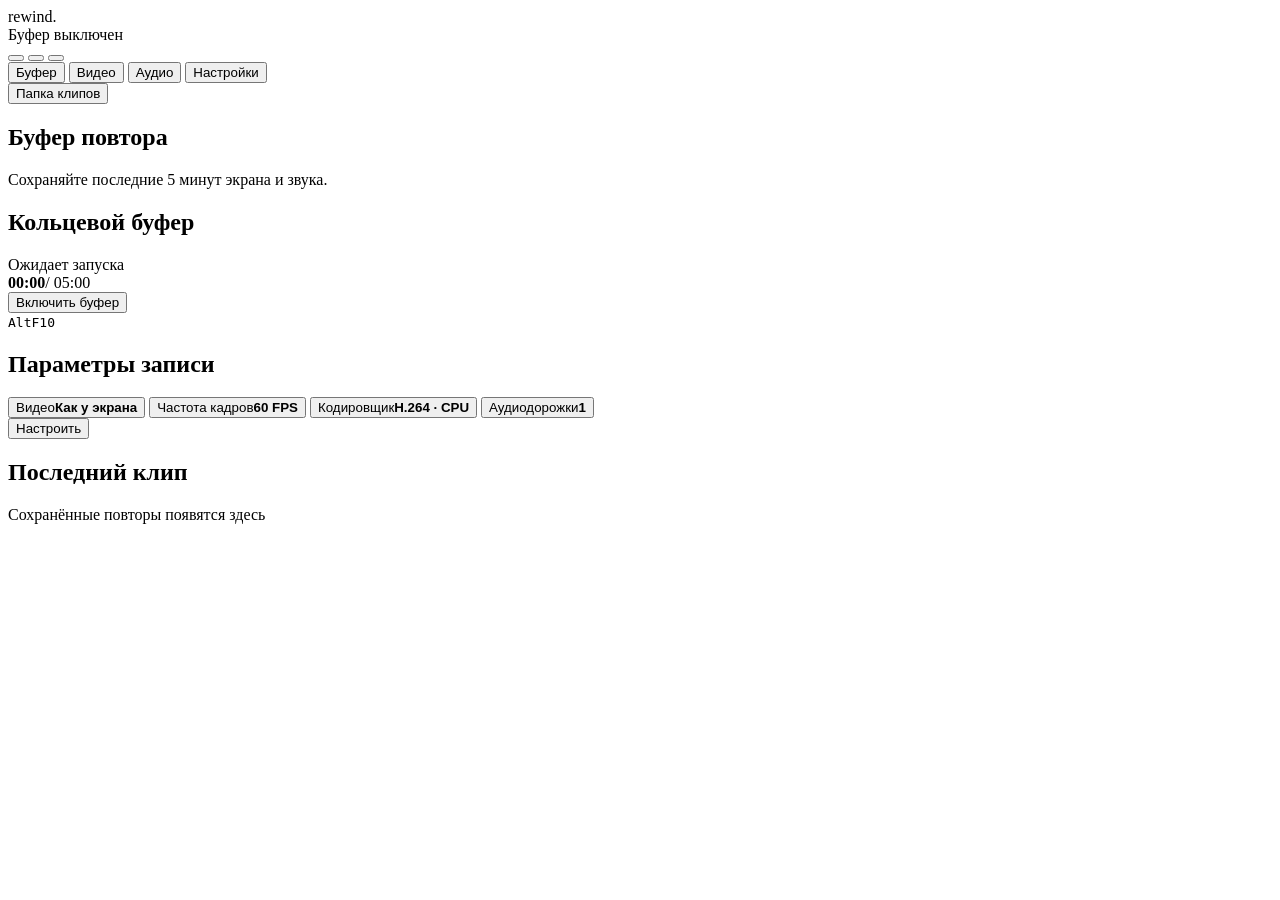
==== ui/index.html @ b1b56f6c "Initial Rewind release" ====
<!doctype html>
<html lang="ru">
<head>
  <meta charset="utf-8">
  <meta name="viewport" content="width=device-width,initial-scale=1">
  <title>Rewind</title>
  <link rel="stylesheet" href="/style.css">
  <script type="module" src="/app.js"></script>
</head>
<body class="app">
  <div class="shell">
    <header class="masthead" data-tauri-drag-region>
      <div class="identity" data-tauri-drag-region>
        <span class="mark" data-icon="rewind" aria-hidden="true"></span>
        <span class="brand">rewind<span>.</span></span>
      </div>
      <div class="masthead-status" data-tauri-drag-region>
        <span class="record-state"><span class="dot"></span><span id="global-state">Буфер выключен</span></span>
      </div>
      <div class="window-controls" aria-label="Управление окном">
        <button type="button" class="window-control" data-window="minimize" aria-label="Свернуть" title="Свернуть"><span data-icon="minimize"></span></button>
        <button type="button" class="window-control" data-window="toggleMaximize" aria-label="Развернуть или восстановить" title="Развернуть или восстановить"><span data-icon="maximize"></span></button>
        <button type="button" class="window-control" data-window="close" aria-label="Закрыть" title="Закрыть"><span data-icon="close"></span></button>
      </div>
    </header>

    <nav class="navigation" aria-label="Разделы приложения">
      <div class="tabs">
        <button type="button" class="pill tab" data-page="buffer" aria-current="page">Буфер</button>
        <button type="button" class="pill tab" data-page="video">Видео</button>
        <button type="button" class="pill tab" data-page="audio">Аудио</button>
        <button type="button" class="pill tab" data-page="settings">Настройки</button>
      </div>
      <button type="button" class="pill folder" data-action="open_folder"><span data-icon="folder"></span>Папка клипов</button>
    </nav>

    <div class="notice" id="error" role="alert" hidden><span data-icon="alert"></span><span id="error-text"></span></div>

    <main>
      <section id="buffer" class="page">
        <div class="page-heading">
          <h1>Буфер повтора</h1>
          <p id="intro">Сохраняйте последние 5 минут экрана и звука.</p>
        </div>
        <div class="dashboard">
          <article class="panel timeline-panel">
            <header class="panel-heading">
              <h2>Кольцевой буфер</h2>
              <span class="record-state secondary"><span class="dot"></span><span id="local-state">Ожидает запуска</span></span>
            </header>
            <div class="clock"><strong id="elapsed">00:00</strong><span id="limit">/ 05:00</span></div>
            <div class="plot" id="plot" role="meter" aria-label="Заполненность буфера" aria-valuemin="0" aria-valuemax="300" aria-valuenow="0" title="Каждая полоса показывает пиковую громкость захваченного звука за свой интервал">
              <div class="ticks" id="ticks" aria-hidden="true"></div>
              <div class="playhead" aria-hidden="true"></div>
            </div>
            <div class="scale" id="scale" aria-hidden="true"></div>
            <div class="transport">
              <button type="button" id="primary" class="pill primary"><span id="primary-icon" data-icon="play"></span><span id="primary-text">Включить буфер</span></button>
              <button type="button" id="stop" class="pill" data-action="stop" hidden>Остановить</button>
              <div class="keys" id="keys" aria-label="Глобальная клавиша сохранения"><kbd>Alt</kbd><kbd id="function-key">F10</kbd></div>
            </div>
          </article>
          <aside class="panel summary">
            <h2>Параметры записи</h2>
            <div class="readouts">
              <button type="button" data-page="video"><span data-icon="monitor"></span><span>Видео</span><strong id="summary-size">Как у экрана</strong><span data-icon="chevron"></span></button>
              <button type="button" data-page="video" title="Фактические кадры в секунду / заданная частота"><span data-icon="layers"></span><span>Частота кадров</span><strong id="summary-fps">60 FPS</strong><span data-icon="chevron"></span></button>
              <button type="button" data-page="video"><span data-icon="chip"></span><span>Кодировщик</span><strong id="summary-encoder">H.264 · CPU</strong><span data-icon="chevron"></span></button>
              <button type="button" data-page="audio"><span data-icon="wave"></span><span>Аудиодорожки</span><strong id="summary-tracks">1</strong><span data-icon="chevron"></span></button>
            </div>
            <button type="button" class="pill adjust" data-page="video">Настроить</button>
          </aside>
        </div>
        <div class="panel latest" id="latest">
          <span data-icon="film"></span><h2>Последний клип</h2>
          <span id="last-file">Сохранённые повторы появятся здесь</span>
          <button type="button" class="pill" id="open-clip" data-action="open_clip" hidden>Открыть</button>
        </div>
        <p class="hint buffer-hint" id="shortcut-warning" hidden>Горячая клавиша занята. Выберите другую в разделе «Видео».</p>
      </section>

      <section id="video" class="page" hidden>
        <div class="page-heading"><h1>Видео и буфер</h1><p>Выберите экран, качество записи и длительность повтора.</p></div>
        <div class="edit-grid">
          <article class="panel controls">
            <h2>Захват экрана</h2>
            <fieldset class="fields editable">
              <label class="switch-label wide"><input class="switch" type="checkbox" name="automatic_capture" checked>Автоматический захват с ускорением GPU</label>
              <label id="mode-field">Способ захвата<select name="mode"><option value="dxgi">DXGI</option><option value="gdi">Совместимый (GDI)</option></select></label>
              <label id="dxgi-field">Выход DXGI<input type="number" name="dxgi_display" min="0" max="31" required></label>
              <label id="gdi-field" hidden>Монитор<select name="gdi_display"></select></label>
              <label class="switch-label wide"><input class="switch" type="checkbox" name="native_resolution">Родное разрешение экрана</label>
              <label id="width-field" hidden>Ширина, px<input type="number" name="width" min="160" max="7680" step="2" required></label>
              <label id="height-field" hidden>Высота, px<input type="number" name="height" min="120" max="4320" step="2" required></label>
              <label>Частота кадров, FPS<input type="number" name="fps" min="1" max="144" required></label>
              <label>Битрейт видео, кбит/с<input type="number" name="bitrate" min="500" max="150000" required></label>
              <label id="encoder-field" class="wide">Кодировщик<select name="encoder"><option value="cpu">H.264 · CPU (x264)</option><option value="nvidia">H.264 · NVIDIA NVENC</option><option value="amd">H.264 · AMD AMF</option><option value="intel">H.264 · Intel Quick Sync</option></select></label>
              <label class="switch-label wide"><input class="switch" type="checkbox" name="cursor">Записывать курсор</label>
            </fieldset>
          </article>
          <article class="panel controls">
            <h2>Сохранение</h2>
            <fieldset class="fields editable">
              <label>Длительность, сек.<input type="number" name="seconds" min="10" max="1800" required></label>
              <label>Горячая клавиша<select name="shortcut"><option value="6">Alt + F6</option><option value="7">Alt + F7</option><option value="8">Alt + F8</option><option value="9">Alt + F9</option><option value="10">Alt + F10</option><option value="11">Alt + F11</option></select></label>
              <label class="wide">Кодек сохранённого видео<select name="export_codec"><option value="h264">H.264 · без перекодирования</option><option value="hevc">H.265 / HEVC</option><option value="av1">AV1</option></select></label>
              <label class="wide">Папка клипов<input name="output" type="text" spellcheck="false" required></label>
              <label class="wide">Путь к FFmpeg<input name="ffmpeg" type="text" spellcheck="false" placeholder="Найти или скачать автоматически"></label>
            </fieldset>
            <p class="hint" id="storage"></p>
          </article>
        </div>
        <div class="edit-footer">
          <button type="button" class="pill primary apply">Применить</button>
          <output class="feedback" role="status"></output>
        </div>
      </section>

      <section id="audio" class="page" hidden>
        <div class="page-heading"><h1>Аудиодорожки</h1><p>Подключите источники и укажите, что попадёт на каждую дорожку MP4.</p></div>
        <article class="panel controls">
          <div class="panel-heading"><h2>Источники</h2><button type="button" class="pill" data-action="refresh_devices"><span data-icon="refresh"></span>Обновить устройства</button></div>
          <p class="hint" id="device-error" hidden></p>
          <fieldset class="fields sources editable">
            <label>Системный звук<select name="system_device"><option value="">Выключен</option><option value="default">Выход Windows по умолчанию</option></select></label>
            <label>Микрофон<select name="microphone_device"><option value="">Выключен</option><option value="default">Вход Windows по умолчанию</option></select></label>
            <label>Громкость системы, %<input type="number" min="0" max="200" name="system_volume" required></label>
            <label>Громкость микрофона, %<input type="number" min="0" max="200" name="microphone_volume" required></label>
            <label>Битрейт дорожки AAC, кбит/с<input type="number" min="64" max="320" name="audio_bitrate" required></label>
          </fieldset>
        </article>
        <article class="panel controls routing">
          <div class="panel-heading"><h2>Маршрутизация</h2><button type="button" class="pill" id="add-track"><span data-icon="plus"></span>Дорожка</button></div>
          <p class="hint">Отметьте оба источника, чтобы получить микс. Первая активная дорожка воспроизводится по умолчанию.</p>
          <fieldset class="editable" id="tracks"></fieldset>
        </article>
        <div class="edit-footer">
          <button type="button" class="pill primary apply">Применить</button>
          <output class="feedback" role="status"></output>
        </div>
      </section>
      <section id="settings" class="page" hidden>
        <div class="page-heading"><h1>Настройки</h1></div>
        <div class="panel controls preferences">
          <div class="fields">
            <label>Язык интерфейса<select name="language"><option value="system">Как в Windows</option><option value="ru">Русский</option><option value="en">English</option></select></label>
            <label>При закрытии окна<select name="close_behavior"><option value="ask">Спрашивать</option><option value="tray">Свернуть в трей</option><option value="exit">Выйти из Rewind</option></select></label>
          </div>
          <div class="preferences-status"><span id="app-version"></span><output id="preferences-feedback" role="status"></output></div>
        </div>
      </section>
    </main>
  </div>
  <dialog id="close-prompt" aria-labelledby="close-title" aria-describedby="close-description">
    <form method="dialog">
      <h2 id="close-title">Закрыть Rewind?</h2>
      <p class="hint" id="close-description">При сворачивании в трей запись продолжится. При выходе временный буфер удалится.</p>
      <label class="remember-close"><input type="checkbox" name="remember_close">Запомнить выбор</label>
      <div class="close-actions">
        <button type="submit" class="pill" value="cancel" autofocus>Отмена</button>
        <button type="submit" class="pill" value="exit">Выйти</button>
        <button type="submit" class="pill primary" value="tray">Свернуть в трей</button>
      </div>
    </form>
  </dialog>
</body>
</html>
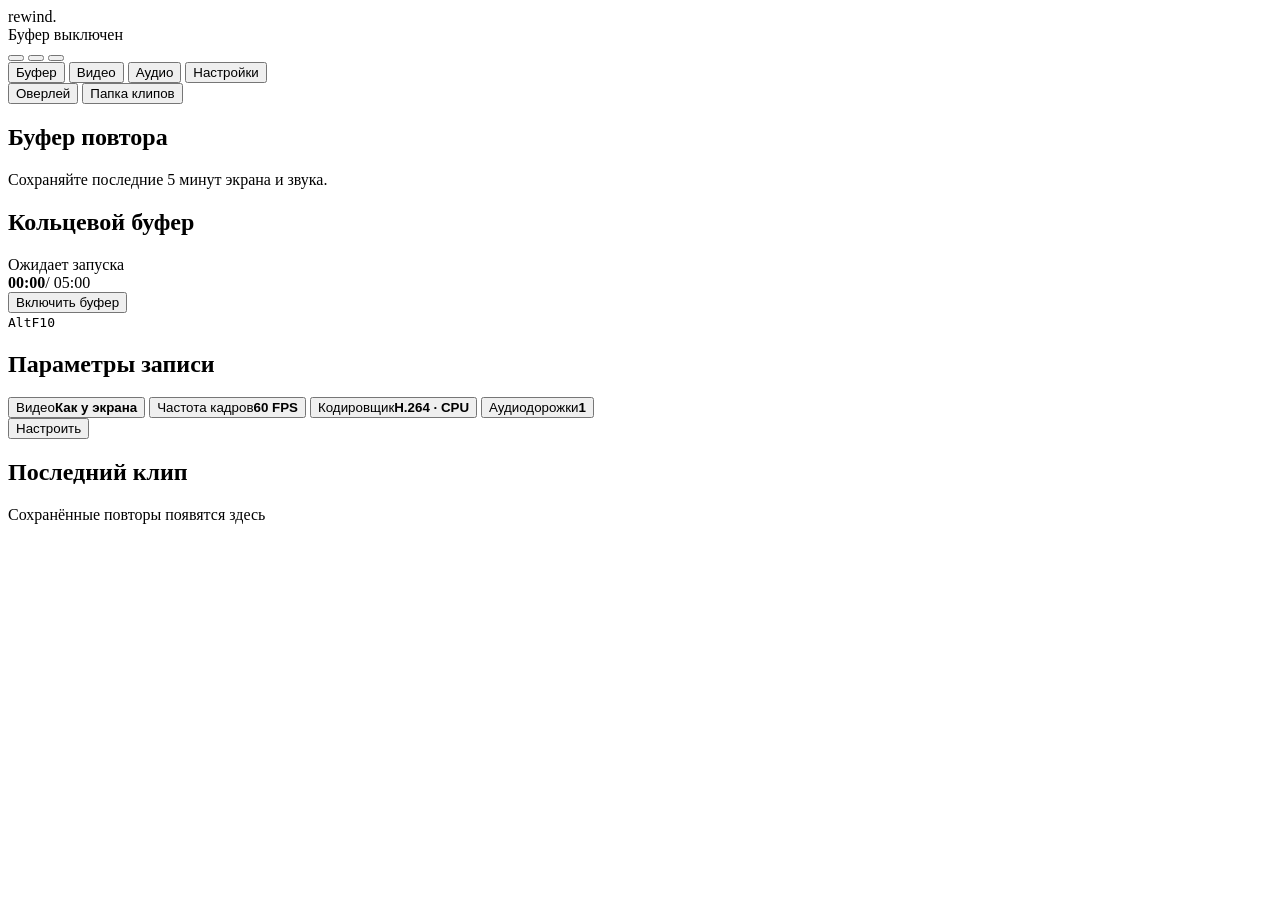
==== commit d90cff83: "Release Rewind v0.5.0" ====
--- a/ui/index.html
+++ b/ui/index.html
@@ -18,9 +18,9 @@
         <span class="record-state"><span class="dot"></span><span id="global-state">Буфер выключен</span></span>
       </div>
       <div class="window-controls" aria-label="Управление окном">
-        <button type="button" class="window-control" data-window="minimize" aria-label="Свернуть" title="Свернуть"><span data-icon="minimize"></span></button>
-        <button type="button" class="window-control" data-window="toggleMaximize" aria-label="Развернуть или восстановить" title="Развернуть или восстановить"><span data-icon="maximize"></span></button>
-        <button type="button" class="window-control" data-window="close" aria-label="Закрыть" title="Закрыть"><span data-icon="close"></span></button>
+        <button type="button" class="window-control" data-window="minimize" aria-label="Свернуть" data-tooltip="Свернуть"><span data-icon="minimize"></span></button>
+        <button type="button" class="window-control" data-window="toggleMaximize" aria-label="Развернуть или восстановить" data-tooltip="Развернуть или восстановить"><span data-icon="maximize"></span></button>
+        <button type="button" class="window-control" data-window="close" aria-label="Закрыть" data-tooltip="Закрыть"><span data-icon="close"></span></button>
       </div>
     </header>
 
@@ -31,7 +31,10 @@
         <button type="button" class="pill tab" data-page="audio">Аудио</button>
         <button type="button" class="pill tab" data-page="settings">Настройки</button>
       </div>
-      <button type="button" class="pill folder" data-action="open_folder"><span data-icon="folder"></span>Папка клипов</button>
+      <div class="nav-actions">
+        <button type="button" class="pill" id="open-overlay" data-action="open_overlay" data-tooltip="Открыть оверлей Rewind"><span data-icon="overlay"></span>Оверлей</button>
+        <button type="button" class="pill folder" data-action="open_folder"><span data-icon="folder"></span>Папка клипов</button>
+      </div>
     </nav>
 
     <div class="notice" id="error" role="alert" hidden><span data-icon="alert"></span><span id="error-text"></span></div>
@@ -49,11 +52,15 @@
               <span class="record-state secondary"><span class="dot"></span><span id="local-state">Ожидает запуска</span></span>
             </header>
             <div class="clock"><strong id="elapsed">00:00</strong><span id="limit">/ 05:00</span></div>
-            <div class="plot" id="plot" role="meter" aria-label="Заполненность буфера" aria-valuemin="0" aria-valuemax="300" aria-valuenow="0" title="Каждая полоса показывает пиковую громкость захваченного звука за свой интервал">
+            <div class="plot" id="plot" role="meter" aria-label="Заполненность буфера" aria-valuemin="0" aria-valuemax="300" aria-valuenow="0" tabindex="0" data-tooltip="Каждая полоса показывает пиковую громкость захваченного звука за свой интервал">
               <div class="ticks" id="ticks" aria-hidden="true"></div>
               <div class="playhead" aria-hidden="true"></div>
             </div>
             <div class="scale" id="scale" aria-hidden="true"></div>
+            <div class="download-progress" id="ffmpeg-progress" hidden>
+              <div class="download-meta"><strong data-download-percent></strong><span data-download-detail></span></div>
+              <progress max="100" aria-label="Загрузка FFmpeg"></progress>
+            </div>
             <div class="transport">
               <button type="button" id="primary" class="pill primary"><span id="primary-icon" data-icon="play"></span><span id="primary-text">Включить буфер</span></button>
               <button type="button" id="stop" class="pill" data-action="stop" hidden>Остановить</button>
@@ -64,7 +71,7 @@
             <h2>Параметры записи</h2>
             <div class="readouts">
               <button type="button" data-page="video"><span data-icon="monitor"></span><span>Видео</span><strong id="summary-size">Как у экрана</strong><span data-icon="chevron"></span></button>
-              <button type="button" data-page="video" title="Фактические кадры в секунду / заданная частота"><span data-icon="layers"></span><span>Частота кадров</span><strong id="summary-fps">60 FPS</strong><span data-icon="chevron"></span></button>
+              <button type="button" data-page="video" data-tooltip="Фактические кадры в секунду / заданная частота"><span data-icon="layers"></span><span>Частота кадров</span><strong id="summary-fps">60 FPS</strong><span data-icon="chevron"></span></button>
               <button type="button" data-page="video"><span data-icon="chip"></span><span>Кодировщик</span><strong id="summary-encoder">H.264 · CPU</strong><span data-icon="chevron"></span></button>
               <button type="button" data-page="audio"><span data-icon="wave"></span><span>Аудиодорожки</span><strong id="summary-tracks">1</strong><span data-icon="chevron"></span></button>
             </div>
@@ -73,7 +80,7 @@
         </div>
         <div class="panel latest" id="latest">
           <span data-icon="film"></span><h2>Последний клип</h2>
-          <span id="last-file">Сохранённые повторы появятся здесь</span>
+          <span id="last-file" data-tooltip="">Сохранённые повторы появятся здесь</span>
           <button type="button" class="pill" id="open-clip" data-action="open_clip" hidden>Открыть</button>
         </div>
         <p class="hint buffer-hint" id="shortcut-warning" hidden>Горячая клавиша занята. Выберите другую в разделе «Видео».</p>
@@ -88,7 +95,7 @@
               <label class="switch-label wide"><input class="switch" type="checkbox" name="automatic_capture" checked>Автоматический захват с ускорением GPU</label>
               <label id="mode-field">Способ захвата<select name="mode"><option value="dxgi">DXGI</option><option value="gdi">Совместимый (GDI)</option></select></label>
               <label id="dxgi-field">Выход DXGI<input type="number" name="dxgi_display" min="0" max="31" required></label>
-              <label id="gdi-field" hidden>Монитор<select name="gdi_display"></select></label>
+              <label id="gdi-field" class="wide" hidden>Монитор<select name="gdi_display"></select></label>
               <label class="switch-label wide"><input class="switch" type="checkbox" name="native_resolution">Родное разрешение экрана</label>
               <label id="width-field" hidden>Ширина, px<input type="number" name="width" min="160" max="7680" step="2" required></label>
               <label id="height-field" hidden>Высота, px<input type="number" name="height" min="120" max="4320" step="2" required></label>
@@ -104,8 +111,16 @@
               <label>Длительность, сек.<input type="number" name="seconds" min="10" max="1800" required></label>
               <label>Горячая клавиша<select name="shortcut"><option value="6">Alt + F6</option><option value="7">Alt + F7</option><option value="8">Alt + F8</option><option value="9">Alt + F9</option><option value="10">Alt + F10</option><option value="11">Alt + F11</option></select></label>
               <label class="wide">Кодек сохранённого видео<select name="export_codec"><option value="h264">H.264 · без перекодирования</option><option value="hevc">H.265 / HEVC</option><option value="av1">AV1</option></select></label>
-              <label class="wide">Папка клипов<input name="output" type="text" spellcheck="false" required></label>
-              <label class="wide">Путь к FFmpeg<input name="ffmpeg" type="text" spellcheck="false" placeholder="Найти или скачать автоматически"></label>
+              <div class="path-control wide">
+                <label for="clip-folder">Папка клипов</label>
+                <input id="clip-folder" name="output" type="text" spellcheck="false" required>
+                <button type="button" class="pill browse" data-browse="output" aria-label="Выбрать папку клипов">Обзор…</button>
+              </div>
+              <div class="path-control wide">
+                <label for="ffmpeg-path">Путь к FFmpeg</label>
+                <input id="ffmpeg-path" name="ffmpeg" type="text" spellcheck="false" placeholder="Найти автоматически">
+                <button type="button" class="pill browse" data-browse="ffmpeg" aria-label="Выбрать FFmpeg">Обзор…</button>
+              </div>
             </fieldset>
             <p class="hint" id="storage"></p>
           </article>
@@ -130,8 +145,8 @@
           </fieldset>
         </article>
         <article class="panel controls routing">
-          <div class="panel-heading"><h2>Маршрутизация</h2><button type="button" class="pill" id="add-track"><span data-icon="plus"></span>Дорожка</button></div>
-          <p class="hint">Отметьте оба источника, чтобы получить микс. Первая активная дорожка воспроизводится по умолчанию.</p>
+          <div class="panel-heading"><h2>Маршрутизация</h2><div class="routing-actions"><button type="button" class="pill" id="refresh-apps" data-action="refresh_applications">Обновить список приложений</button><button type="button" class="pill" id="add-track"><span data-icon="plus"></span>Дорожка</button></div></div>
+          <p class="hint">До 10 дорожек. Выберите приложение или включите системный звук, микрофон либо оба источника. Первая активная дорожка воспроизводится по умолчанию.</p>
           <fieldset class="editable" id="tracks"></fieldset>
         </article>
         <div class="edit-footer">
@@ -145,21 +160,78 @@
           <div class="fields">
             <label>Язык интерфейса<select name="language"><option value="system">Как в Windows</option><option value="ru">Русский</option><option value="en">English</option></select></label>
             <label>При закрытии окна<select name="close_behavior"><option value="ask">Спрашивать</option><option value="tray">Свернуть в трей</option><option value="exit">Выйти из Rewind</option></select></label>
-          </div>
-          <div class="preferences-status"><span id="app-version"></span><output id="preferences-feedback" role="status"></output></div>
-        </div>
+            <label>Масштаб интерфейса<select name="interface_scale"><option value="80">80%</option><option value="90">90%</option><option value="100" selected>100%</option><option value="110">110%</option><option value="125">125%</option><option value="150">150%</option></select></label>
+            <div class="startup-setting wide">
+              <label class="switch-label"><input class="switch" type="checkbox" name="start_with_windows" aria-describedby="startup-hint">Запускать с Windows</label>
+              <p class="hint" id="startup-hint">При входе в Windows буфер включится снова, если он был активен.</p>
+            </div>
+            <div class="overlay-setting wide">
+              <span id="overlay-shortcut-label">Горячая клавиша оверлея</span>
+              <div class="overlay-shortcut-actions">
+                <button type="button" class="pill" id="overlay-shortcut" aria-describedby="overlay-shortcut-label overlay-shortcut-status">Alt + Z</button>
+                <button type="button" class="pill" id="reset-overlay-shortcut">По умолчанию</button>
+              </div>
+              <output id="overlay-shortcut-status" role="status"></output>
+            </div>
+            <div class="overlay-setting wide">
+              <span>Расстановка оверлея</span>
+              <div class="overlay-shortcut-actions">
+                <button type="button" class="pill" id="reset-overlay-layout">Сбросить расстановку</button>
+              </div>
+            </div>
+          </div>
+          <output id="preferences-feedback" class="preferences-status" role="status"></output>
+        </div>
+        <section class="panel controls update-setting" aria-labelledby="updates-heading">
+          <div class="update-summary">
+            <div class="update-heading"><h2 id="updates-heading">Обновления</h2><span id="app-version"></span></div>
+            <output id="update-status" class="hint" role="status" hidden></output>
+          </div>
+          <div class="update-actions">
+            <button type="button" class="pill" id="check-update" data-action="check_update">Проверить обновления</button>
+            <button type="button" class="pill primary" id="show-update" hidden>Скачать…</button>
+            <button type="button" class="pill primary" id="install-update" data-action="install_update" hidden>Установить и перезапустить</button>
+          </div>
+          <div class="update-footer">
+            <label><input class="switch" type="checkbox" name="auto_update" checked>Автоматически проверять обновления</label>
+            <button type="button" class="pill repository" data-action="open_repository" aria-label="Репозиторий Rewind на GitHub">GitHub <span aria-hidden="true">↗</span></button>
+          </div>
+        </section>
       </section>
     </main>
   </div>
-  <dialog id="close-prompt" aria-labelledby="close-title" aria-describedby="close-description">
+  <div id="tooltip" role="tooltip" popover="manual"></div>
+  <dialog id="close-prompt" class="prompt" aria-labelledby="close-title" aria-describedby="close-description">
     <form method="dialog">
       <h2 id="close-title">Закрыть Rewind?</h2>
-      <p class="hint" id="close-description">При сворачивании в трей запись продолжится. При выходе временный буфер удалится.</p>
+      <p class="hint prompt-description" id="close-description">При сворачивании в трей запись продолжится. При выходе временный буфер удалится.</p>
       <label class="remember-close"><input type="checkbox" name="remember_close">Запомнить выбор</label>
-      <div class="close-actions">
+      <div class="prompt-actions">
         <button type="submit" class="pill" value="cancel" autofocus>Отмена</button>
         <button type="submit" class="pill" value="exit">Выйти</button>
         <button type="submit" class="pill primary" value="tray">Свернуть в трей</button>
+      </div>
+    </form>
+  </dialog>
+  <dialog id="ffmpeg-prompt" class="prompt" aria-labelledby="ffmpeg-title" aria-describedby="ffmpeg-description">
+    <form method="dialog">
+      <h2 id="ffmpeg-title">FFmpeg не найден</h2>
+      <p class="hint prompt-description" id="ffmpeg-description">Для записи скачайте FFmpeg или выберите установленный файл ffmpeg.exe.</p>
+      <p class="hint prompt-error" id="ffmpeg-prompt-error" role="alert"></p>
+      <div class="prompt-actions">
+        <button type="submit" class="pill" value="exit">Выйти</button>
+        <button type="submit" class="pill" value="path" autofocus>Указать путь</button>
+        <button type="submit" class="pill primary" value="download">Скачать</button>
+      </div>
+    </form>
+  </dialog>
+  <dialog id="update-prompt" class="prompt" aria-labelledby="update-title" aria-describedby="update-description">
+    <form method="dialog">
+      <h2 id="update-title">Доступно обновление</h2>
+      <p class="hint prompt-description" id="update-description"><span>Новая версия Rewind</span> <strong id="update-version"></strong><br>После загрузки установку можно запустить из настроек.</p>
+      <div class="prompt-actions">
+        <button type="submit" class="pill" value="later" autofocus>Позже</button>
+        <button type="submit" class="pill primary" value="download">Скачать</button>
       </div>
     </form>
   </dialog>
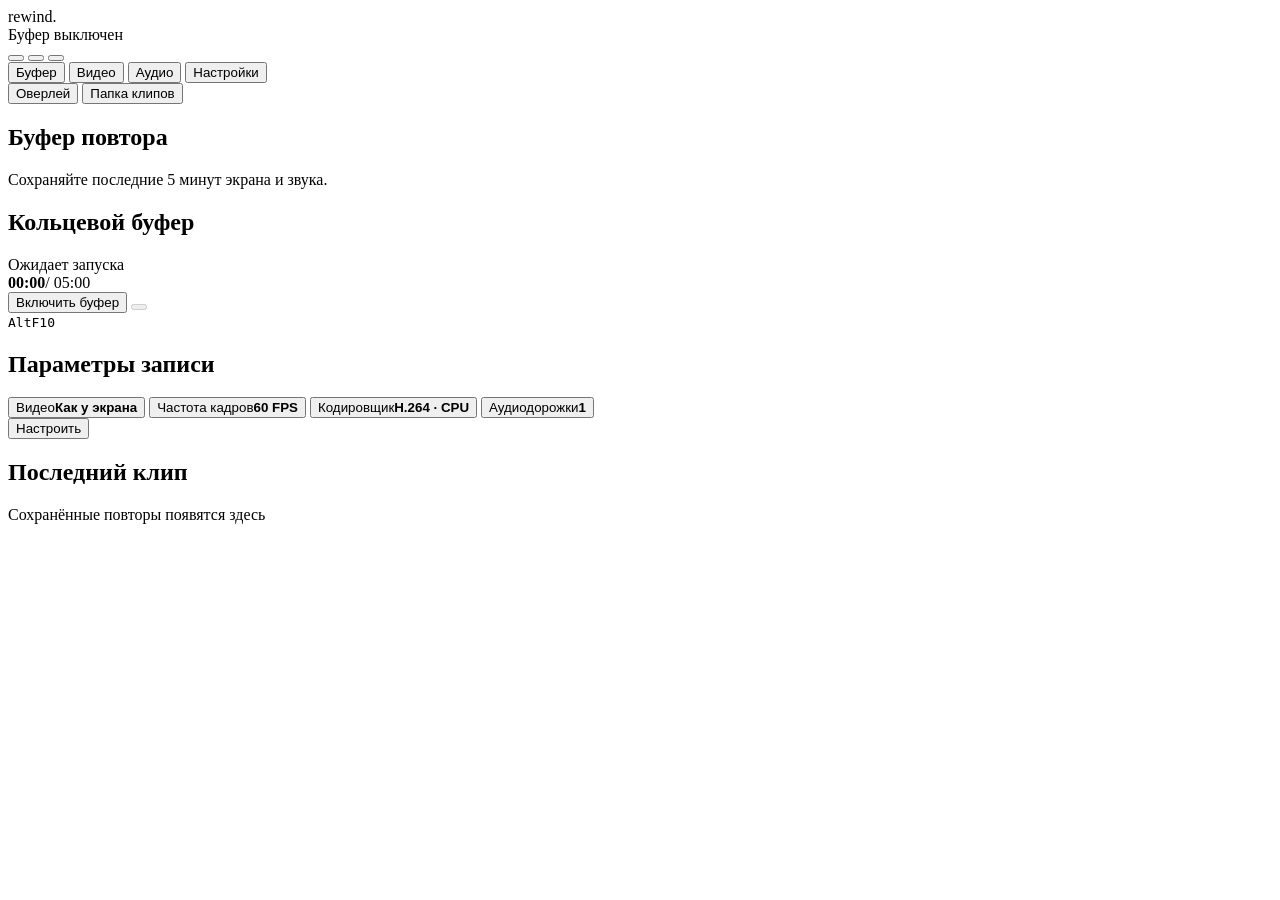
==== commit 4a55434c: "Release Rewind v0.6.0" ====
--- a/ui/index.html
+++ b/ui/index.html
@@ -64,6 +64,7 @@
             <div class="transport">
               <button type="button" id="primary" class="pill primary"><span id="primary-icon" data-icon="play"></span><span id="primary-text">Включить буфер</span></button>
               <button type="button" id="stop" class="pill" data-action="stop" hidden>Остановить</button>
+              <button type="button" class="pill mic-toggle" data-action="toggle_microphone" aria-label="Заглушить микрофон" aria-pressed="false" data-tooltip="Заглушить микрофон" disabled></button>
               <div class="keys" id="keys" aria-label="Глобальная клавиша сохранения"><kbd>Alt</kbd><kbd id="function-key">F10</kbd></div>
             </div>
           </article>
@@ -93,7 +94,7 @@
             <h2>Захват экрана</h2>
             <fieldset class="fields editable">
               <label class="switch-label wide"><input class="switch" type="checkbox" name="automatic_capture" checked>Автоматический захват с ускорением GPU</label>
-              <label id="mode-field">Способ захвата<select name="mode"><option value="dxgi">DXGI</option><option value="gdi">Совместимый (GDI)</option></select></label>
+              <label id="mode-field">Способ захвата<select name="mode"><option value="wgc">Захват Windows (WGC)</option><option value="dxgi">DXGI</option><option value="gdi">Совместимый (GDI)</option></select></label>
               <label id="dxgi-field">Выход DXGI<input type="number" name="dxgi_display" min="0" max="31" required></label>
               <label id="gdi-field" class="wide" hidden>Монитор<select name="gdi_display"></select></label>
               <label class="switch-label wide"><input class="switch" type="checkbox" name="native_resolution">Родное разрешение экрана</label>
@@ -182,7 +183,7 @@
           </div>
           <output id="preferences-feedback" class="preferences-status" role="status"></output>
         </div>
-        <section class="panel controls update-setting" aria-labelledby="updates-heading">
+        <section class="panel controls update-setting" id="updates" aria-labelledby="updates-heading">
           <div class="update-summary">
             <div class="update-heading"><h2 id="updates-heading">Обновления</h2><span id="app-version"></span></div>
             <output id="update-status" class="hint" role="status" hidden></output>
@@ -192,9 +193,16 @@
             <button type="button" class="pill primary" id="show-update" hidden>Скачать…</button>
             <button type="button" class="pill primary" id="install-update" data-action="install_update" hidden>Установить и перезапустить</button>
           </div>
+          <div class="download-progress" id="update-progress" hidden>
+            <div class="download-meta"><strong data-download-percent hidden></strong><span data-download-detail></span></div>
+            <progress max="100" aria-label="Загрузка обновления"></progress>
+          </div>
           <div class="update-footer">
             <label><input class="switch" type="checkbox" name="auto_update" checked>Автоматически проверять обновления</label>
-            <button type="button" class="pill repository" data-action="open_repository" aria-label="Репозиторий Rewind на GitHub">GitHub <span aria-hidden="true">↗</span></button>
+            <div class="update-footer-links">
+              <button type="button" id="open-release-notes" class="pill repository" disabled>История версий</button>
+              <button type="button" class="pill repository" data-action="open_repository" aria-label="Репозиторий Rewind на GitHub">GitHub <span aria-hidden="true">↗</span></button>
+            </div>
           </div>
         </section>
       </section>
@@ -235,5 +243,12 @@
       </div>
     </form>
   </dialog>
+  <dialog id="release-notes" class="prompt release-notes" aria-labelledby="release-notes-title">
+    <h2 id="release-notes-title">История версий</h2>
+    <div id="release-notes-list" role="region" aria-labelledby="release-notes-title" tabindex="0"></div>
+    <form method="dialog" class="prompt-actions">
+      <button type="submit" class="pill primary" autofocus>Закрыть</button>
+    </form>
+  </dialog>
 </body>
 </html>
